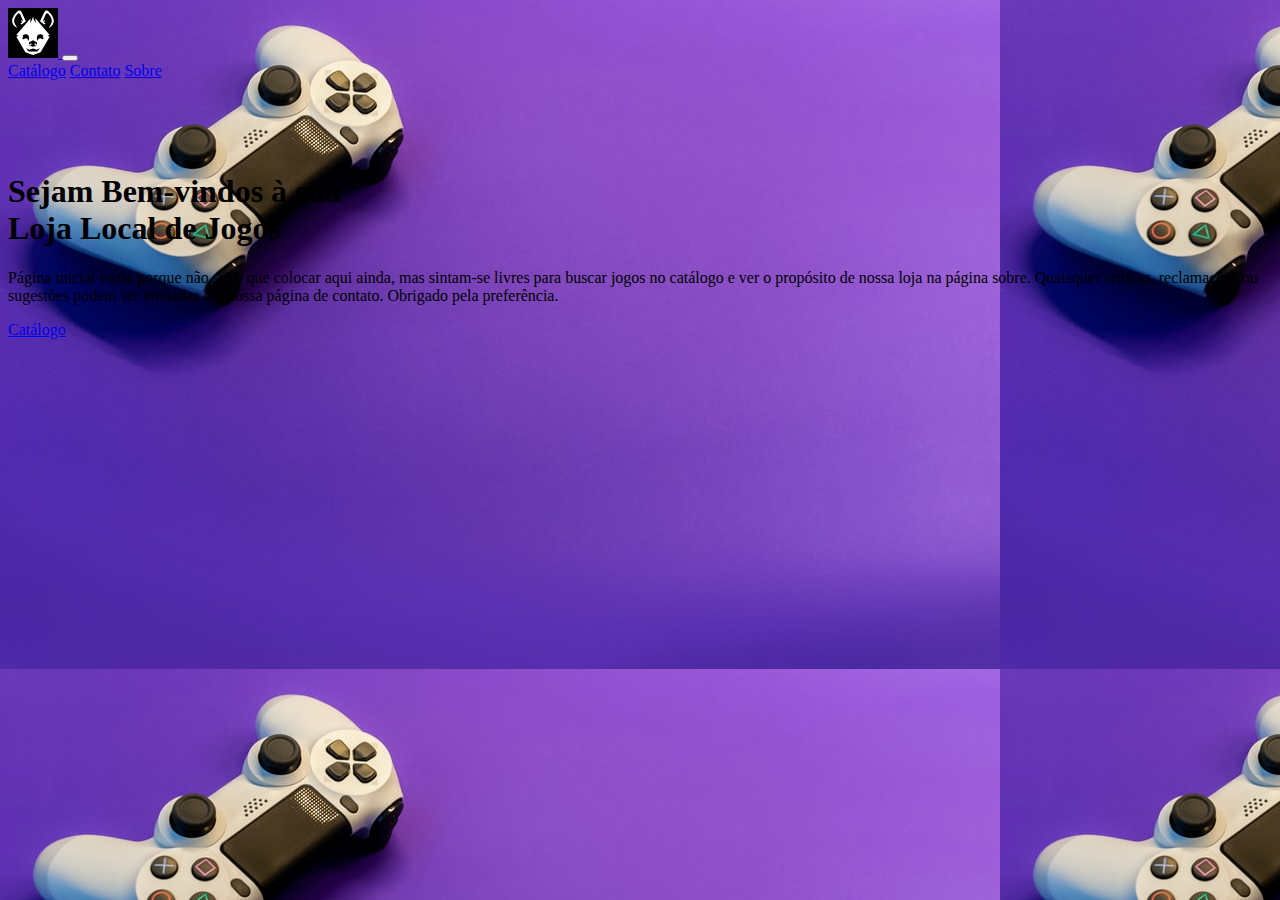
==== WebDev/Trabalho2/codes/index.html @ 9f315ab0 "Add files via upload" ====
<!DOCTYPE html>
<html lang="pt-BR">
<head>
    <meta charset="UTF-8">
    <meta name="viewport" content="width=device-width, initial-scale=1.0">
    <link href="https://cdn.jsdelivr.net/npm/bootstrap@5.1.3/dist/css/bootstrap.min.css" rel="stylesheet" integrity="sha384-1BmE4kWBq78iYhFldvKuhfTAU6auU8tT94WrHftjDbrCEXSU1oBoqyl2QvZ6jIW3" crossorigin="anonymous">
    <link href="cover.css" rel="stylesheet">
    <title>Loja Local de Jogos</title>

</head>
<body class="bg-light">
    <header>
        <div class="m-auto">
            <nav class="navbar navbar-expand bg-black container-fluid">
                <div class="container-fluid">
                    <a onclick="home()" href="index.html" class="navbar-brand">
                        <img src="/WebDev/Trabalho2/imgs/hyena-head.svg" height=50>
                    </a>
                    <button type="button" class="navbar-toggler navbar-collapse" data-bs-toggle="collapse" data-bs-target="#navbarCollapse">
                        <span class="navbar-toggler-icon"></span>
                    </button> 
                </div>
                <div class=>
                    <div class="navbar-nav">
                        <a onclick="catalogo()" href="catalogo.html" class="nav-item nav-link text-light">Catálogo</a>
                        <a oclick="contato()" href="contato.html" class="nav-item nav-link text-light">Contato</a>
                        <a onclick="sobre()" href="sobre.html" class="nav-item nav-link text-light">Sobre</a>
                    </div>
                </div>
            </nav>
        </div>
    </header>
    <main role="main" class="text-center py-5">
    </br>
    </br>
    </br>
</br>
        <h1 class="cover-heading mt-5 text-white">Sejam Bem-vindos à sua</br>
             Loja Local de Jogos</h1>
        <p class="lead text-white mt-5">Página inicial vazia porque não sei o que colocar aqui ainda, mas sintam-se livres para buscar jogos no catálogo e ver o propósito de nossa loja na página sobre.
            Quaisquer críticas, reclamações ou sugestões podem ser enviadas em nossa página de contato. Obrigado pela preferência.
        </p>
        <p class="lead mt-5">
          <a onclick="catalogo()" href="catalogo.html" class="btn btn-lg btn-success">Catálogo</a>
        </p>
      </main>

    
    

    <script src="https://cdn.jsdelivr.net/npm/bootstrap@5.1.3/dist/js/bootstrap.bundle.min.js" integrity="sha384-ka7Sk0Gln4gmtz2MlQnikT1wXgYsOg+OMhuP+IlRH9sENBO0LRn5q+8nbTov4+1p" crossorigin="anonymous"></script>

</body>
</html>
---- WebDev/Trabalho2/codes/cover.css ----
body {
    background-image: url("/WebDev/Trabalho2/imgs/bg-cover.jpg")
}
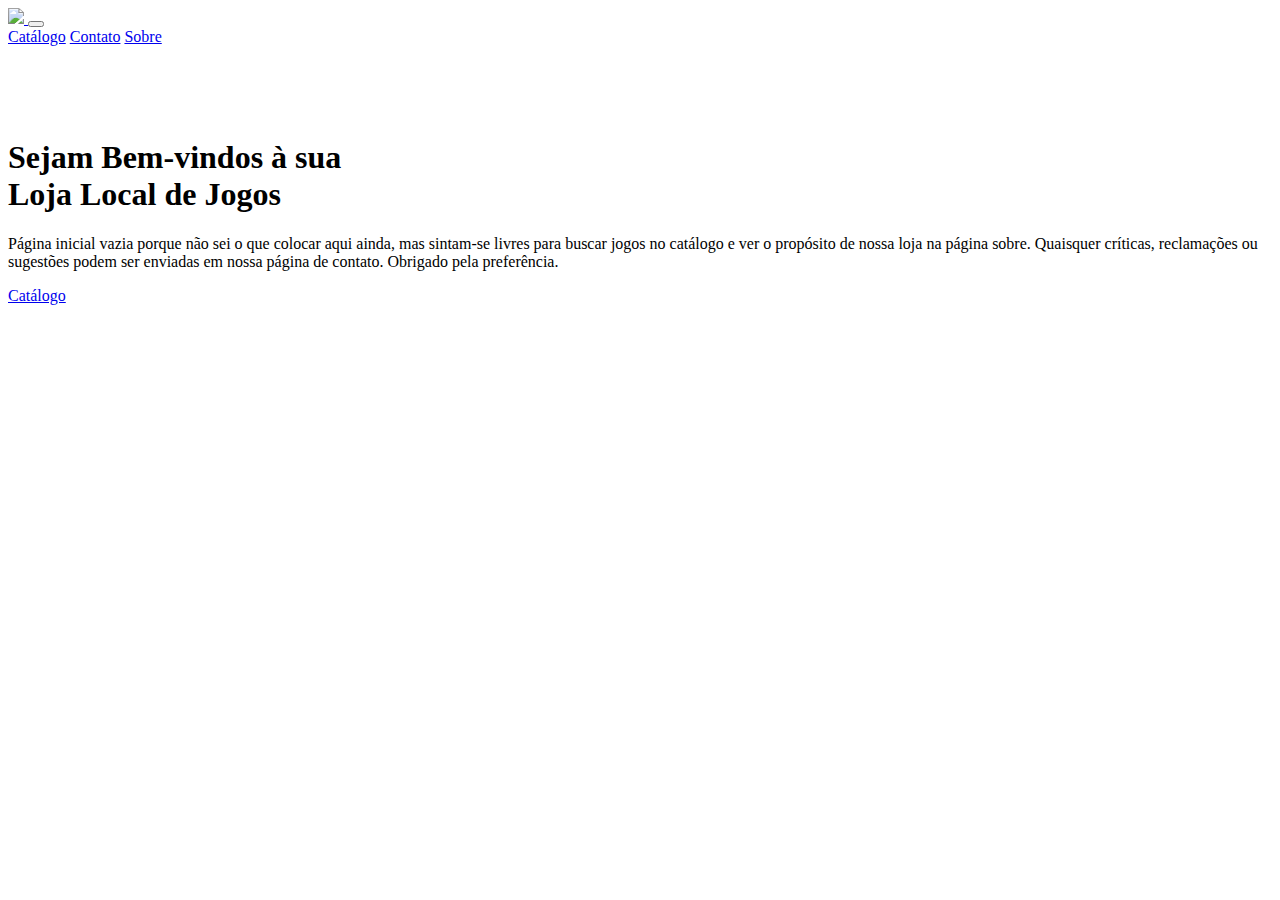
==== commit ff9e6899: "Add files via upload" ====
--- a/WebDev/Trabalho2/codes/index.html
+++ b/WebDev/Trabalho2/codes/index.html
@@ -14,7 +14,7 @@
             <nav class="navbar navbar-expand bg-black container-fluid">
                 <div class="container-fluid">
                     <a onclick="home()" href="index.html" class="navbar-brand">
-                        <img src="/WebDev/Trabalho2/imgs/hyena-head.svg" height=50>
+                        <img src="/Trabalho2/imgs/hyena-head.svg" height=50>
                     </a>
                     <button type="button" class="navbar-toggler navbar-collapse" data-bs-toggle="collapse" data-bs-target="#navbarCollapse">
                         <span class="navbar-toggler-icon"></span>
--- a/WebDev/Trabalho2/codes/cover.css
+++ b/WebDev/Trabalho2/codes/cover.css
@@ -1,3 +1,3 @@
 body {
-    background-image: url("/WebDev/Trabalho2/imgs/bg-cover.jpg")
+    background-image: url("/Trabalho2/imgs/bg-cover.jpg")
 }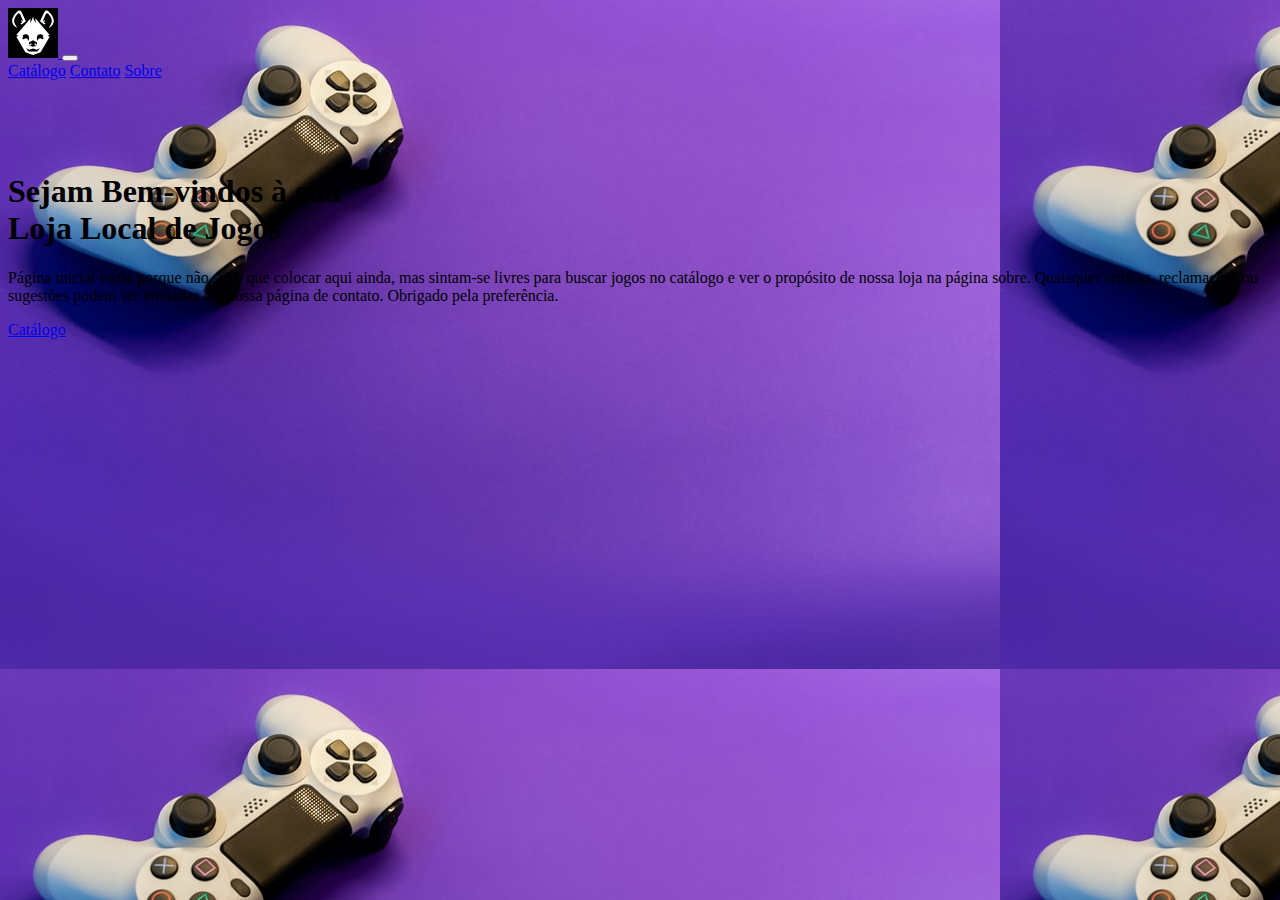
==== commit 2516f56c: "Add files via upload" ====
--- a/WebDev/Trabalho2/codes/index.html
+++ b/WebDev/Trabalho2/codes/index.html
@@ -14,7 +14,7 @@
             <nav class="navbar navbar-expand bg-black container-fluid">
                 <div class="container-fluid">
                     <a onclick="home()" href="index.html" class="navbar-brand">
-                        <img src="/Trabalho2/imgs/hyena-head.svg" height=50>
+                        <img src="/WebDev/Trabalho2/imgs/hyena-head.svg" height=50>
                     </a>
                     <button type="button" class="navbar-toggler navbar-collapse" data-bs-toggle="collapse" data-bs-target="#navbarCollapse">
                         <span class="navbar-toggler-icon"></span>
--- a/WebDev/Trabalho2/codes/cover.css
+++ b/WebDev/Trabalho2/codes/cover.css
@@ -1,3 +1,3 @@
 body {
-    background-image: url("/Trabalho2/imgs/bg-cover.jpg")
+    background-image: url("/WebDev/Trabalho2/imgs/bg-cover.jpg")
 }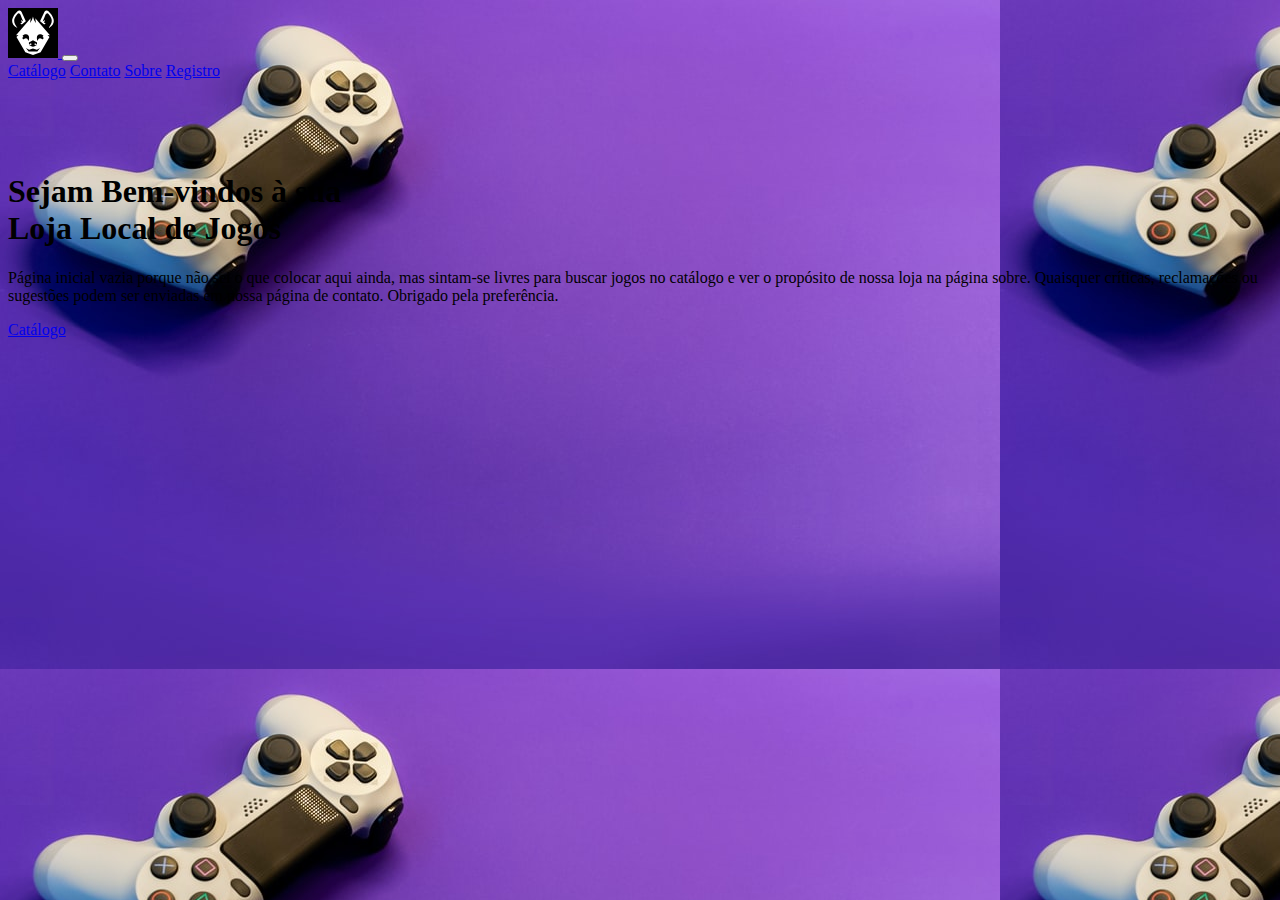
==== commit 3e91b281: "Add files via upload" ====
--- a/WebDev/Trabalho2/codes/index.html
+++ b/WebDev/Trabalho2/codes/index.html
@@ -25,6 +25,7 @@
                         <a onclick="catalogo()" href="catalogo.html" class="nav-item nav-link text-light">Catálogo</a>
                         <a oclick="contato()" href="contato.html" class="nav-item nav-link text-light">Contato</a>
                         <a onclick="sobre()" href="sobre.html" class="nav-item nav-link text-light">Sobre</a>
+                        <a href="registro.html" class="nav-item nav-link text-light">Registro</a>
                     </div>
                 </div>
             </nav>
